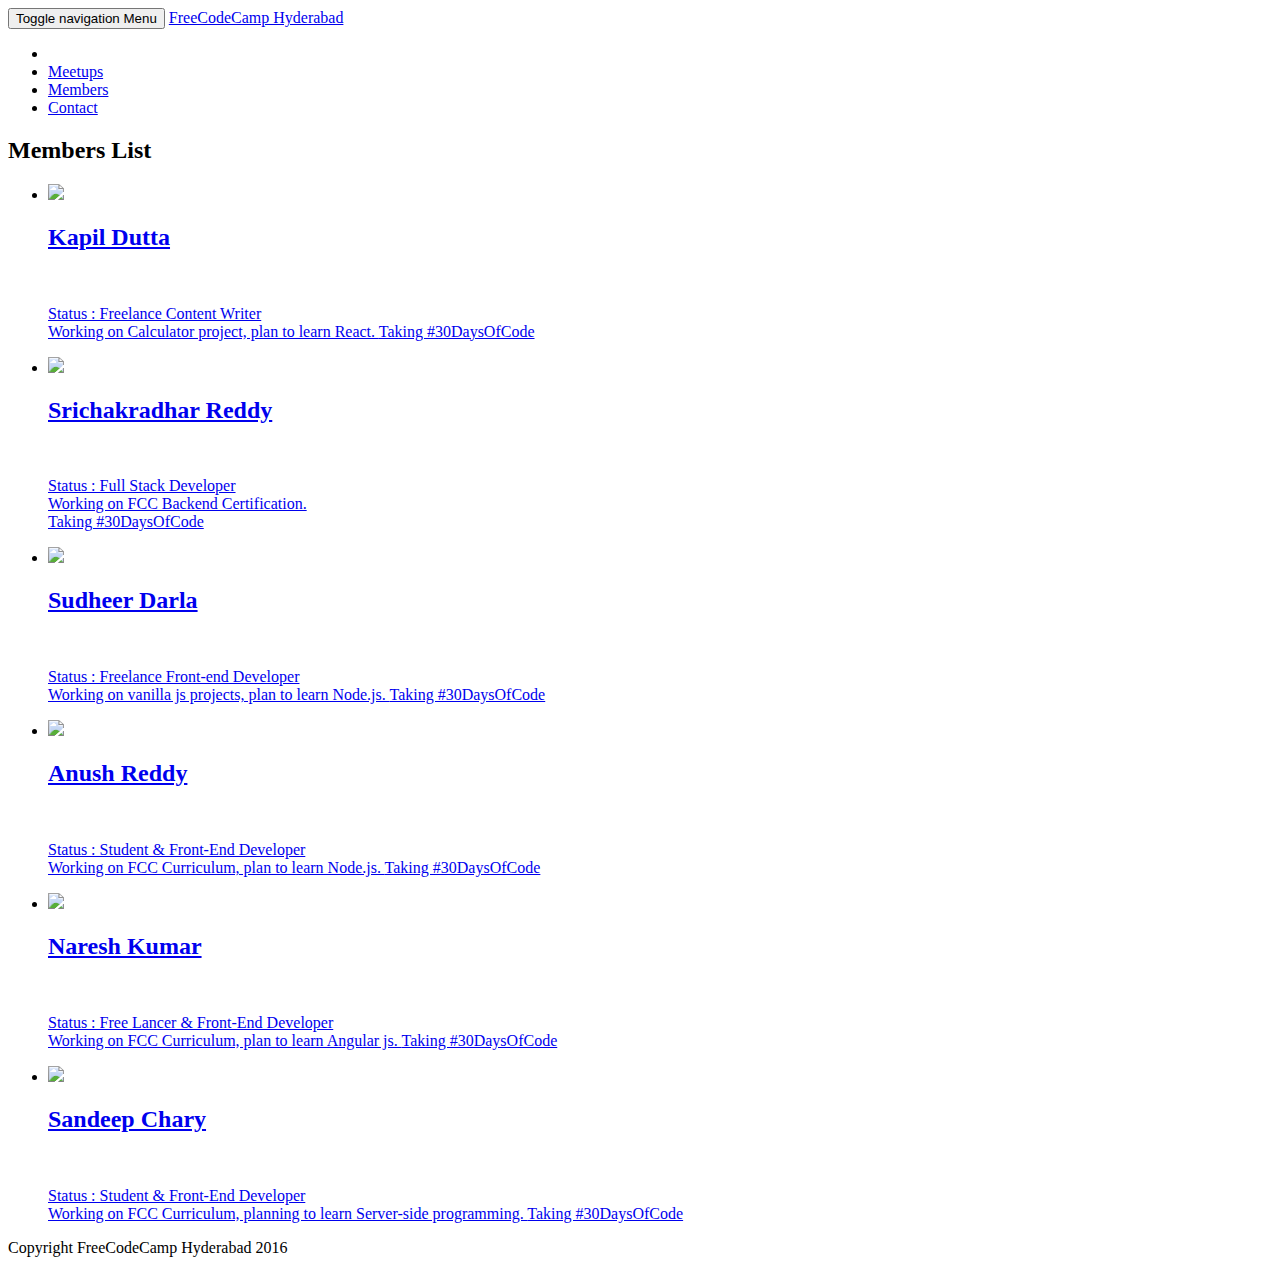
==== members/index.html @ 6315bc7d "Adding myself to members" ====
<!DOCTYPE html>
<html lang="en">
    <head>
        <meta charset="utf-8">
        <meta http-equiv="X-UA-Compatible" content="IE=edge">
        <meta name="viewport" content="width=device-width, initial-scale=1">
        <meta name="description" content="">
        <meta name="author" content="">
        <title>Members List - FreeCodeCamp Hyderabad!</title>
        <!-- Bootstrap Core CSS -->
        <link href="https://unpkg.com/bootstrap/dist/css/bootstrap.min.css" rel="stylesheet">
        <!-- Custom Fonts -->
        <link href="https://unpkg.com/font-awesome/css/font-awesome.min.css" rel="stylesheet" type="text/css">
        <link href='https://fonts.googleapis.com/css?family=Roboto+Slab:400,100,300,700' rel='stylesheet' type='text/css'>

        <link rel="shortcut icon" href="img/favicon.png">

        <!--CSS -->
        <link href="../styles/main.css" rel="stylesheet">
        <link rel="stylesheet" href="css/list.css">
        <!-- HTML5 Shim and Respond.js IE8 support of HTML5 elements and media queries -->
        <!-- WARNING: Respond.js doesn't work if you view the page via file:// -->
        <!--[if lt IE 9]>
        <script src="https://oss.maxcdn.com/libs/html5shiv/3.7.0/html5shiv.js"></script>
        <script src="https://oss.maxcdn.com/libs/respond.js/1.4.2/respond.min.js"></script>
        <![endif]-->
    </head>
    <body id="page-top" class="index">
        <!-- Navigation -->
        <nav id="mainNav" class="navbar navbar-default navbar-custom navbar-fixed-top">
            <div class="container">
                <!-- Brand and toggle get grouped for better mobile display -->
                <div class="navbar-header page-scroll">
                    <button type="button" class="navbar-toggle" data-toggle="collapse" data-target="#bs-example-navbar-collapse-1">
                    <span class="sr-only">Toggle navigation</span> Menu <i class="fa fa-bars"></i>
                    </button>
                    <a class="navbar-brand page-scroll" href="../index.html"><i class="fa fa-free-code-camp"></i> FreeCodeCamp  Hyderabad</a>
                </div>
                <!-- Collect the nav links, forms, and other content for toggling -->
                <div class="collapse navbar-collapse" id="bs-example-navbar-collapse-1">
                    <ul class="nav navbar-nav navbar-right">
                        <li class="hidden">
                            <a href="#page-top"></a>
                        </li>
                        <li>
                            <a class="page-scroll" href="../index.html#meetups">Meetups</a>
                        </li>
                        <li>
                            <a href="index.html">Members</a>
                        </li>
                        <!-- <li>
                            <a class="page-scroll" href="#about">About</a>
                        </li> -->
                        <li>
                            <a class="page-scroll" href="../index.html#contact">Contact</a>
                        </li>
                    </ul>
                </div>
                <!-- /.navbar-collapse -->
            </div>
            <!-- /.container-fluid -->
        </nav>
        
        <div class="membersList">
          <div class="row">
          <h2 class="header-name"> Members List </h2>

            <!-- ROW ONE -->
            <div class="col-md-6 col-xs-12">
              <ul>
                <li>
                  <a target="_blank" href="./duttakapil">
                    <img src="https://cloud.githubusercontent.com/assets/6577624/20066275/ffd21446-a536-11e6-9130-5defdf2240bf.jpg">
                    <div class="info">
                      <h2>Kapil Dutta</h2>
                      <br>
                      <p><span class="status">Status : Freelance Content Writer</span> <br>
                         Working on Calculator project, plan to learn React.
                         <span class="30daysofcode">Taking #30DaysOfCode</span>
                      </p>
                    </div>
                  </a>
                </li>
              </ul>
            </div>

            <div class="col-md-6 col-xs-12">
              <ul>
                <li>
                  <a target="_blank" href="./chuck">
                    <img src="https://sites.google.com/site/srichakra3nsr3/_/rsrc/1372603077741/my-profile/nenu.jpg?height=100&width=100">
                    <div class="info">
                      <h2>Srichakradhar Reddy</h2>
                      <br>
                      <p><span class="status">Status : Full Stack Developer</span> <br>
                         Working on FCC Backend Certification. <br>
                         <span class="30daysofcode">Taking #30DaysOfCode</span>
                      </p>
                    </div>
                  </a>
                </li>
              </ul>
            </div>

            <!-- ROW TWO -->
            <div class="col-md-6 col-xs-12">
              <ul>
                <li>
                  <a target="_blank" href="./sudheerdarla">
                    <img src="https://avatars1.githubusercontent.com/u/16088040?v=3&s=460">
                    <div class="info">
                      <h2>Sudheer Darla</h2>
                      <br>
                      <p><span class="status">Status : Freelance Front-end Developer</span><br>
                         Working on vanilla js projects, plan to learn Node.js.
                         <span class="30daysofcode">Taking #30DaysOfCode</span>
                      </p>
                    </div>
                  </a>
                </li>
              </ul>
            </div>
            <div class="col-md-6 col-xs-12">
              <ul> 
                <li>
                  <a target="_blank" href="./anushreddy">
                    <img src="https://avatars1.githubusercontent.com/u/12148730?v=3&u=eef3648d79eef6935c0617dcff8f1504d002edf7&s=400">
                    <div class="info">
                      <h2>Anush Reddy</h2>
                      <br>
                      <p><span class="status">Status : Student & Front-End Developer</span><br>
                         Working on FCC Curriculum, plan to learn Node.js.
                         <span class="30daysofcode">Taking #30DaysOfCode</span>
                      </p>
                    </div>
                  </a>
                </li>
              </ul>
            </div>
            <div class="col-md-6 col-xs-12">
              <ul> 
                <li>
                  <a target="_blank" href="./nareshmahendra">
                    <img src="https://avatars1.githubusercontent.com/u/15946294?v=3&u=68e47688591a38dc9d5f49f22afc5d5574730bb8&s=400">
                    <div class="info">
                      <h2>Naresh Kumar</h2>
                      <br>
                      <p><span class="status">Status : Free Lancer & Front-End Developer</span><br>
                         Working on FCC Curriculum, plan to learn Angular js.
                         <span class="30daysofcode">Taking #30DaysOfCode</span>
                      </p>
                    </div>
                  </a>
                </li>
              </ul>
            </div>

          </div>
        </div>
         <div class="col-md-6 col-xs-12">
              <ul> 
                <li>
                  <a target="_blank" href="./dsandeepchary">
                    <img src="https://avatars1.githubusercontent.com/u/15064781?v=3&u=893e6dd70aadda75ca5e1709765a0b1520d5c4d1&s=400">
                    <div class="info">
                      <h2>Sandeep Chary</h2>
                      <br>
                      <p><span class="status">Status : Student & Front-End Developer</span><br>
                         Working on FCC Curriculum, planning to learn Server-side programming.
                         <span class="30daysofcode">Taking #30DaysOfCode</span>
                      </p>
                    </div>
                  </a>
                </li>
              </ul>
            </div>

          </div>
        </div> 
        <footer>
            <div class="container">
                <div class="row">
                    <div class="col-md-12">
                        <span class="copyright">Copyright FreeCodeCamp Hyderabad 2016</span>
                    </div>
                </div>
            </div>
        </footer>

        <!-- jQuery -->
        <script src="https://unpkg.com/jquery/dist/jquery.min.js"></script>
        <!-- Bootstrap Core JavaScript -->
        <script src="https://unpkg.com/bootstrap/dist/js/bootstrap.min.js"></script>
        <script src="https://cdnjs.cloudflare.com/ajax/libs/jquery-easing/1.3/jquery.easing.min.js"></script>
        <script type="text/javascript" src="scripts/main.js"></script>
        <script src="./scripts/countdown.js"></script>
    </body>
</html>
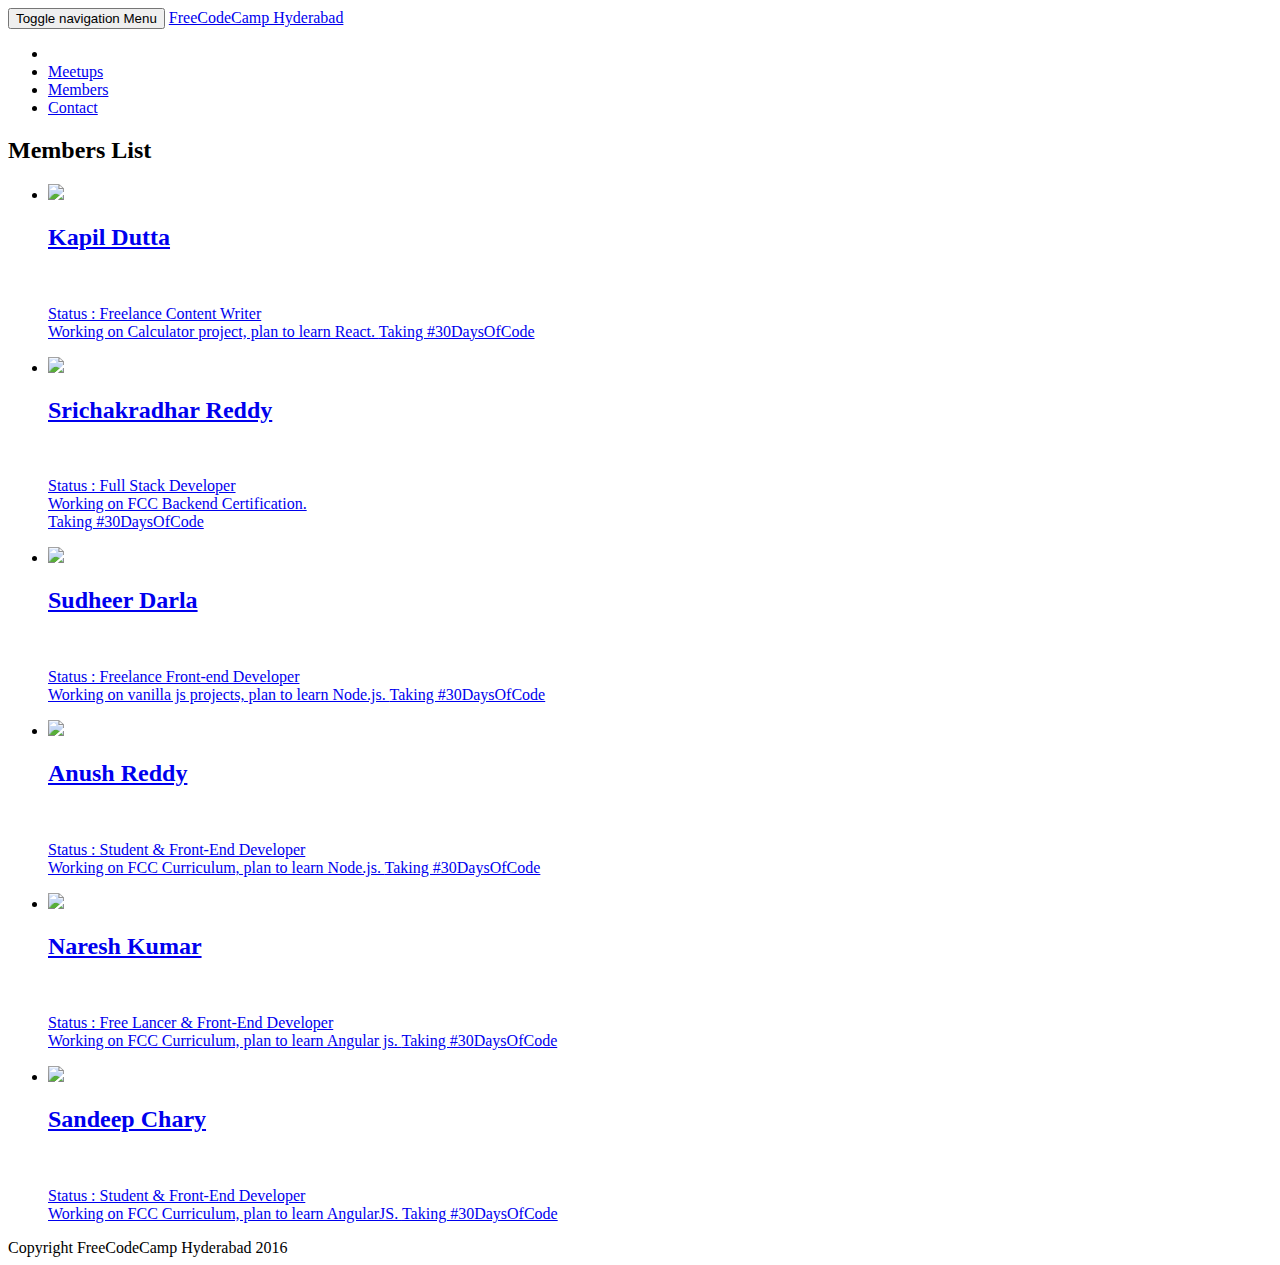
==== commit ddd33e7b: "adding myself to members" ====
--- a/members/index.html
+++ b/members/index.html
@@ -154,10 +154,7 @@
                 </li>
               </ul>
             </div>
-
-          </div>
-        </div>
-         <div class="col-md-6 col-xs-12">
+               <div class="col-md-6 col-xs-12">
               <ul> 
                 <li>
                   <a target="_blank" href="./dsandeepchary">
@@ -166,7 +163,7 @@
                       <h2>Sandeep Chary</h2>
                       <br>
                       <p><span class="status">Status : Student & Front-End Developer</span><br>
-                         Working on FCC Curriculum, planning to learn Server-side programming.
+                         Working on FCC Curriculum, plan to learn AngularJS.
                          <span class="30daysofcode">Taking #30DaysOfCode</span>
                       </p>
                     </div>
@@ -177,6 +174,9 @@
 
           </div>
         </div> 
+          </div>
+        </div>
+        
         <footer>
             <div class="container">
                 <div class="row">
